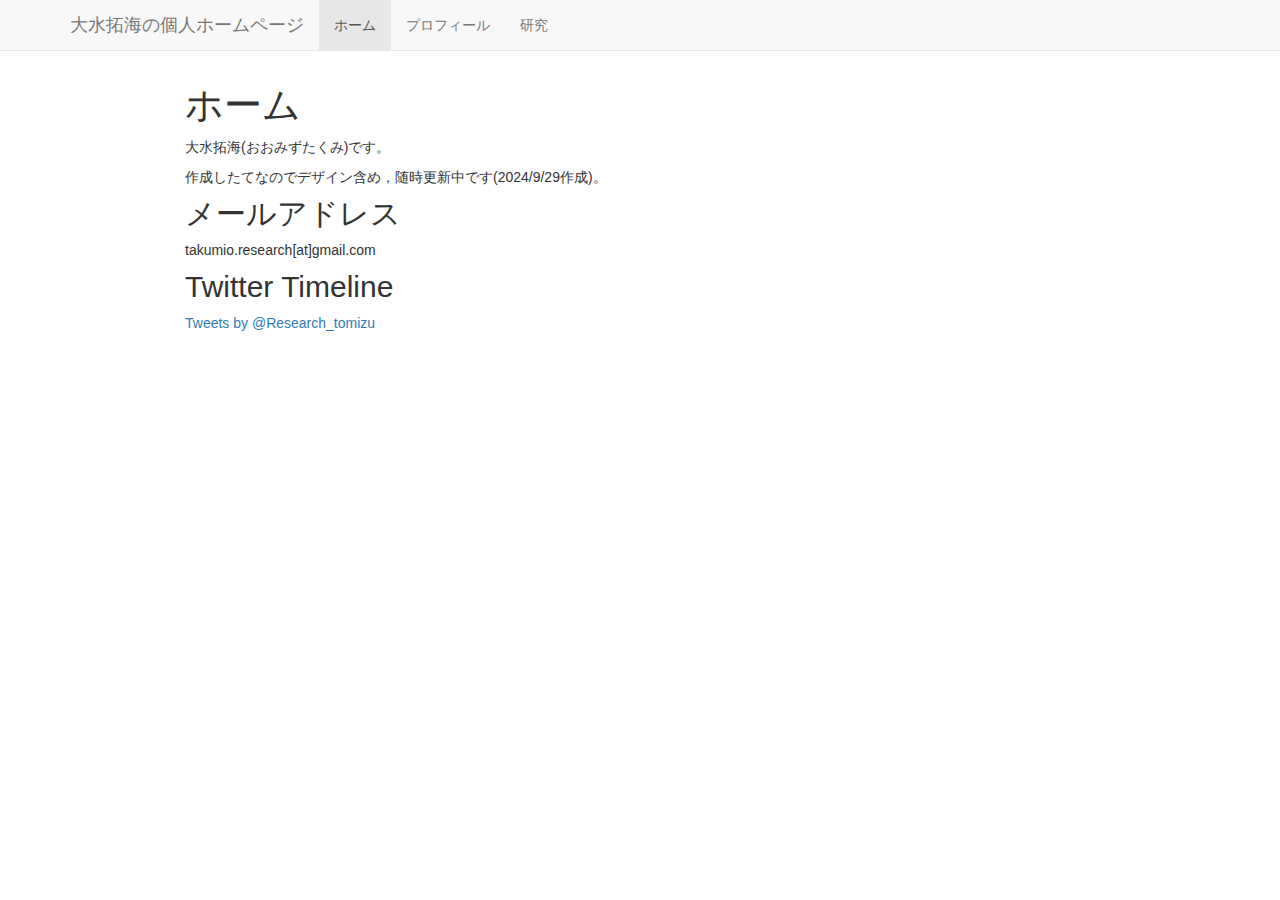
==== docs/index.html @ a6264f46 "up date!" ====
<!DOCTYPE html>

<html>

<head>

<meta charset="utf-8" />
<meta name="generator" content="pandoc" />
<meta http-equiv="X-UA-Compatible" content="IE=EDGE" />




<title>ホーム</title>

<script src="site_libs/header-attrs-2.26/header-attrs.js"></script>
<script src="site_libs/jquery-3.6.0/jquery-3.6.0.min.js"></script>
<meta name="viewport" content="width=device-width, initial-scale=1" />
<link href="site_libs/bootstrap-3.3.5/css/bootstrap.min.css" rel="stylesheet" />
<script src="site_libs/bootstrap-3.3.5/js/bootstrap.min.js"></script>
<script src="site_libs/bootstrap-3.3.5/shim/html5shiv.min.js"></script>
<script src="site_libs/bootstrap-3.3.5/shim/respond.min.js"></script>
<style>h1 {font-size: 34px;}
       h1.title {font-size: 38px;}
       h2 {font-size: 30px;}
       h3 {font-size: 24px;}
       h4 {font-size: 18px;}
       h5 {font-size: 16px;}
       h6 {font-size: 12px;}
       code {color: inherit; background-color: rgba(0, 0, 0, 0.04);}
       pre:not([class]) { background-color: white }</style>
<script src="site_libs/navigation-1.1/tabsets.js"></script>
<link href="site_libs/highlightjs-9.12.0/default.css" rel="stylesheet" />
<script src="site_libs/highlightjs-9.12.0/highlight.js"></script>

<style type="text/css">
  code{white-space: pre-wrap;}
  span.smallcaps{font-variant: small-caps;}
  span.underline{text-decoration: underline;}
  div.column{display: inline-block; vertical-align: top; width: 50%;}
  div.hanging-indent{margin-left: 1.5em; text-indent: -1.5em;}
  ul.task-list{list-style: none;}
    </style>

<style type="text/css">code{white-space: pre;}</style>
<script type="text/javascript">
if (window.hljs) {
  hljs.configure({languages: []});
  hljs.initHighlightingOnLoad();
  if (document.readyState && document.readyState === "complete") {
    window.setTimeout(function() { hljs.initHighlighting(); }, 0);
  }
}
</script>






<link rel="stylesheet" href="site_style.css" type="text/css" />



<style type = "text/css">
.main-container {
  max-width: 940px;
  margin-left: auto;
  margin-right: auto;
}
img {
  max-width:100%;
}
.tabbed-pane {
  padding-top: 12px;
}
.html-widget {
  margin-bottom: 20px;
}
button.code-folding-btn:focus {
  outline: none;
}
summary {
  display: list-item;
}
details > summary > p:only-child {
  display: inline;
}
pre code {
  padding: 0;
}
</style>


<style type="text/css">
.dropdown-submenu {
  position: relative;
}
.dropdown-submenu>.dropdown-menu {
  top: 0;
  left: 100%;
  margin-top: -6px;
  margin-left: -1px;
  border-radius: 0 6px 6px 6px;
}
.dropdown-submenu:hover>.dropdown-menu {
  display: block;
}
.dropdown-submenu>a:after {
  display: block;
  content: " ";
  float: right;
  width: 0;
  height: 0;
  border-color: transparent;
  border-style: solid;
  border-width: 5px 0 5px 5px;
  border-left-color: #cccccc;
  margin-top: 5px;
  margin-right: -10px;
}
.dropdown-submenu:hover>a:after {
  border-left-color: #adb5bd;
}
.dropdown-submenu.pull-left {
  float: none;
}
.dropdown-submenu.pull-left>.dropdown-menu {
  left: -100%;
  margin-left: 10px;
  border-radius: 6px 0 6px 6px;
}
</style>

<script type="text/javascript">
// manage active state of menu based on current page
$(document).ready(function () {
  // active menu anchor
  href = window.location.pathname
  href = href.substr(href.lastIndexOf('/') + 1)
  if (href === "")
    href = "index.html";
  var menuAnchor = $('a[href="' + href + '"]');

  // mark the anchor link active (and if it's in a dropdown, also mark that active)
  var dropdown = menuAnchor.closest('li.dropdown');
  if (window.bootstrap) { // Bootstrap 4+
    menuAnchor.addClass('active');
    dropdown.find('> .dropdown-toggle').addClass('active');
  } else { // Bootstrap 3
    menuAnchor.parent().addClass('active');
    dropdown.addClass('active');
  }

  // Navbar adjustments
  var navHeight = $(".navbar").first().height() + 15;
  var style = document.createElement('style');
  var pt = "padding-top: " + navHeight + "px; ";
  var mt = "margin-top: -" + navHeight + "px; ";
  var css = "";
  // offset scroll position for anchor links (for fixed navbar)
  for (var i = 1; i <= 6; i++) {
    css += ".section h" + i + "{ " + pt + mt + "}\n";
  }
  style.innerHTML = "body {" + pt + "padding-bottom: 40px; }\n" + css;
  document.head.appendChild(style);
});
</script>

<!-- tabsets -->

<style type="text/css">
.tabset-dropdown > .nav-tabs {
  display: inline-table;
  max-height: 500px;
  min-height: 44px;
  overflow-y: auto;
  border: 1px solid #ddd;
  border-radius: 4px;
}

.tabset-dropdown > .nav-tabs > li.active:before, .tabset-dropdown > .nav-tabs.nav-tabs-open:before {
  content: "\e259";
  font-family: 'Glyphicons Halflings';
  display: inline-block;
  padding: 10px;
  border-right: 1px solid #ddd;
}

.tabset-dropdown > .nav-tabs.nav-tabs-open > li.active:before {
  content: "\e258";
  font-family: 'Glyphicons Halflings';
  border: none;
}

.tabset-dropdown > .nav-tabs > li.active {
  display: block;
}

.tabset-dropdown > .nav-tabs > li > a,
.tabset-dropdown > .nav-tabs > li > a:focus,
.tabset-dropdown > .nav-tabs > li > a:hover {
  border: none;
  display: inline-block;
  border-radius: 4px;
  background-color: transparent;
}

.tabset-dropdown > .nav-tabs.nav-tabs-open > li {
  display: block;
  float: none;
}

.tabset-dropdown > .nav-tabs > li {
  display: none;
}
</style>

<!-- code folding -->




</head>

<body>


<div class="container-fluid main-container">




<div class="navbar navbar-default  navbar-fixed-top" role="navigation">
  <div class="container">
    <div class="navbar-header">
      <button type="button" class="navbar-toggle collapsed" data-toggle="collapse" data-bs-toggle="collapse" data-target="#navbar" data-bs-target="#navbar">
        <span class="icon-bar"></span>
        <span class="icon-bar"></span>
        <span class="icon-bar"></span>
      </button>
      <a class="navbar-brand" href="index.html">大水拓海の個人ホームページ</a>
    </div>
    <div id="navbar" class="navbar-collapse collapse">
      <ul class="nav navbar-nav">
        <li>
  <a href="index.html">ホーム</a>
</li>
<li>
  <a href="about.html">プロフィール</a>
</li>
<li>
  <a href="research.html">研究</a>
</li>
      </ul>
      <ul class="nav navbar-nav navbar-right">
        
      </ul>
    </div><!--/.nav-collapse -->
  </div><!--/.container -->
</div><!--/.navbar -->

<div id="header">



<h1 class="title toc-ignore">ホーム</h1>

</div>


<p>大水拓海(おおみずたくみ)です。</p>
<p>作成したてなのでデザイン含め，随時更新中です(2024/9/29作成)。</p>
<div id="メールアドレス" class="section level2">
<h2>メールアドレス</h2>
<p>takumio.research[at]gmail.com</p>
</div>
<div id="twitter-timeline" class="section level2">
<h2>Twitter Timeline</h2>
<a class="twitter-timeline" href="https://twitter.com/Research_tomizu?ref_src=twsrc%5Etfw"
   data-width="400" data-height="600" data-tweet-limit="3" data-chrome="nofooter noborders">Tweets
by <span class="citation">@Research_tomizu</span></a>
<script>
   window.addEventListener('load', function() {
       var script = document.createElement("script");
       script.src = "https://platform.twitter.com/widgets.js";
       document.body.appendChild(script);
   });
</script>
</div>




</div>

<script>

// add bootstrap table styles to pandoc tables
function bootstrapStylePandocTables() {
  $('tr.odd').parent('tbody').parent('table').addClass('table table-condensed');
}
$(document).ready(function () {
  bootstrapStylePandocTables();
});


</script>

<!-- tabsets -->

<script>
$(document).ready(function () {
  window.buildTabsets("TOC");
});

$(document).ready(function () {
  $('.tabset-dropdown > .nav-tabs > li').click(function () {
    $(this).parent().toggleClass('nav-tabs-open');
  });
});
</script>

<!-- code folding -->


<!-- dynamically load mathjax for compatibility with self-contained -->
<script>
  (function () {
    var script = document.createElement("script");
    script.type = "text/javascript";
    script.src  = "https://mathjax.rstudio.com/latest/MathJax.js?config=TeX-AMS-MML_HTMLorMML";
    document.getElementsByTagName("head")[0].appendChild(script);
  })();
</script>

</body>
</html>
---- docs/site_libs/highlightjs-9.12.0/default.css ----
.hljs-literal {
  color: #990073;
}

.hljs-number {
  color: #099;
}

.hljs-comment {
  color: #998;
  font-style: italic;
}

.hljs-keyword {
  color: #900;
  font-weight: bold;
}

.hljs-string {
  color: #d14;
}
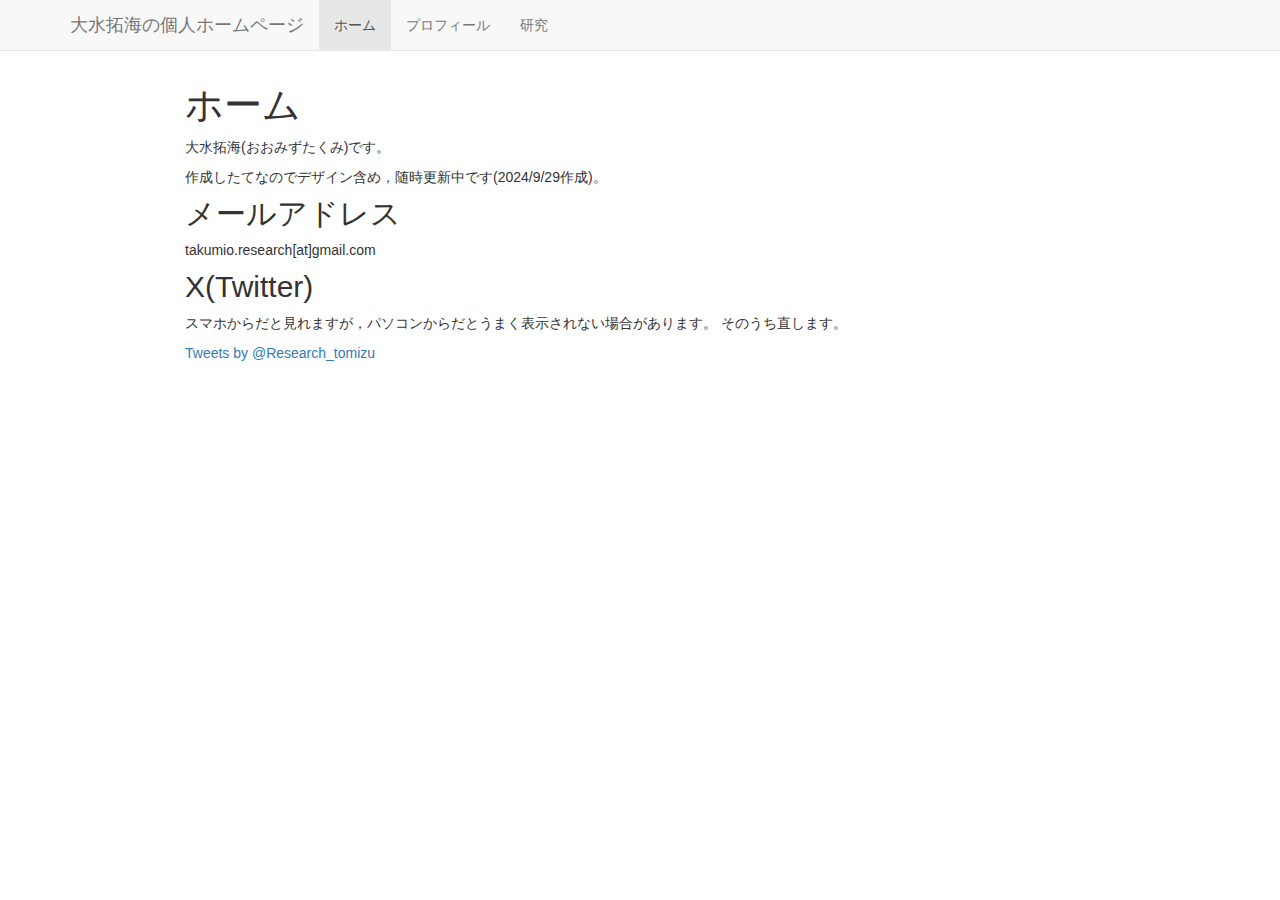
==== commit 0d130e4f: "up date!" ====
--- a/docs/index.html
+++ b/docs/index.html
@@ -275,18 +275,14 @@
 <h2>メールアドレス</h2>
 <p>takumio.research[at]gmail.com</p>
 </div>
-<div id="twitter-timeline" class="section level2">
-<h2>Twitter Timeline</h2>
+<div id="xtwitter" class="section level2">
+<h2>X(Twitter)</h2>
+<p>スマホからだと見れますが，パソコンからだとうまく表示されない場合があります。
+そのうち直します。</p>
 <a class="twitter-timeline" href="https://twitter.com/Research_tomizu?ref_src=twsrc%5Etfw"
-   data-width="400" data-height="600" data-tweet-limit="3" data-chrome="nofooter noborders">Tweets
-by <span class="citation">@Research_tomizu</span></a>
-<script>
-   window.addEventListener('load', function() {
-       var script = document.createElement("script");
-       script.src = "https://platform.twitter.com/widgets.js";
-       document.body.appendChild(script);
-   });
-</script>
+   data-width="400" data-height="600" data-tweet-limit="3" data-chrome="nofooter noborders">
+Tweets by <span class="citation">@Research_tomizu</span> </a>
+<script async src="https://platform.twitter.com/widgets.js" charset="utf-8"></script>
 </div>
 
 
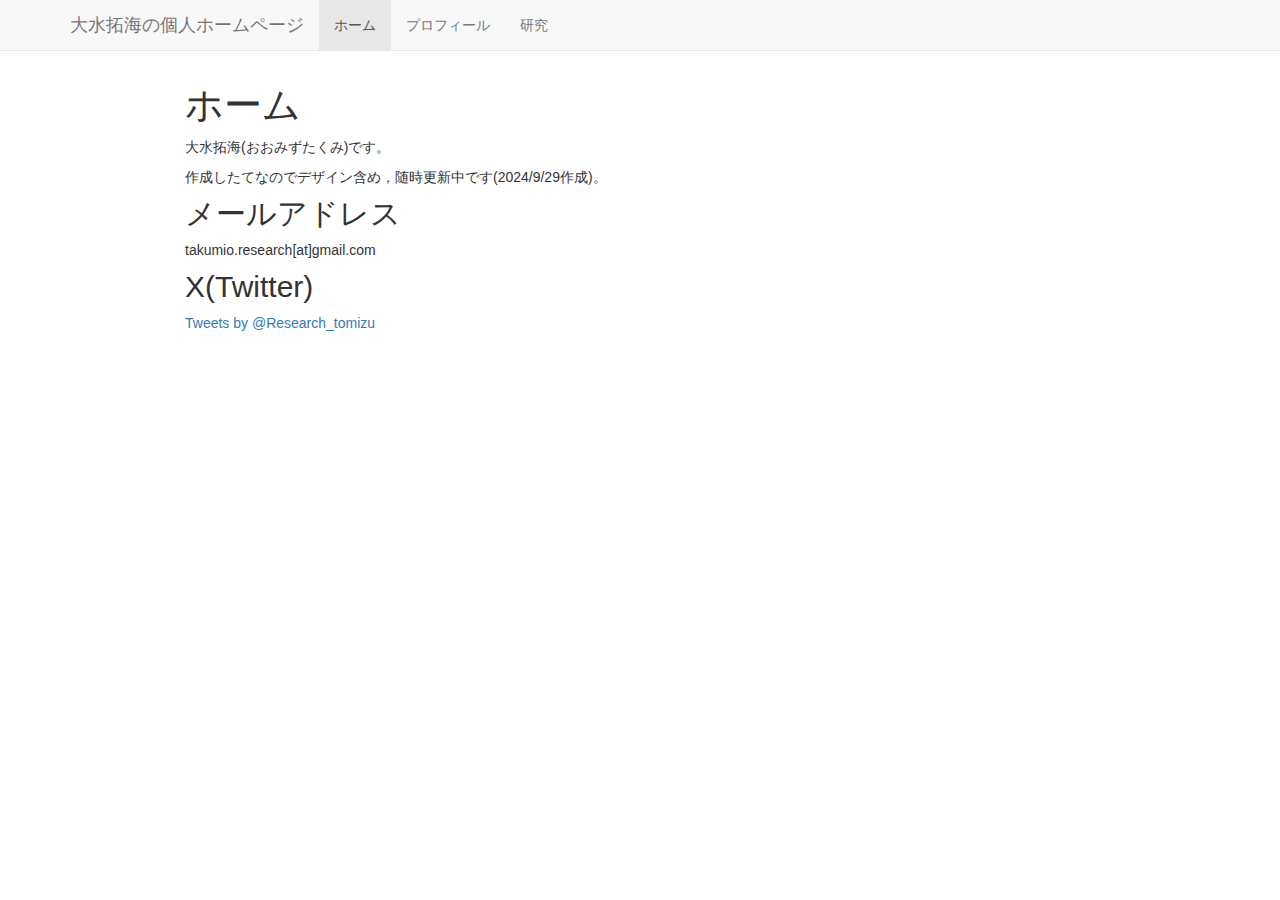
==== commit e0de46f7: "up date!" ====
--- a/docs/index.html
+++ b/docs/index.html
@@ -277,8 +277,6 @@
 </div>
 <div id="xtwitter" class="section level2">
 <h2>X(Twitter)</h2>
-<p>スマホからだと見れますが，パソコンからだとうまく表示されない場合があります。
-そのうち直します。</p>
 <a class="twitter-timeline" href="https://twitter.com/Research_tomizu?ref_src=twsrc%5Etfw"
    data-width="400" data-height="600" data-tweet-limit="3" data-chrome="nofooter noborders">
 Tweets by <span class="citation">@Research_tomizu</span> </a>
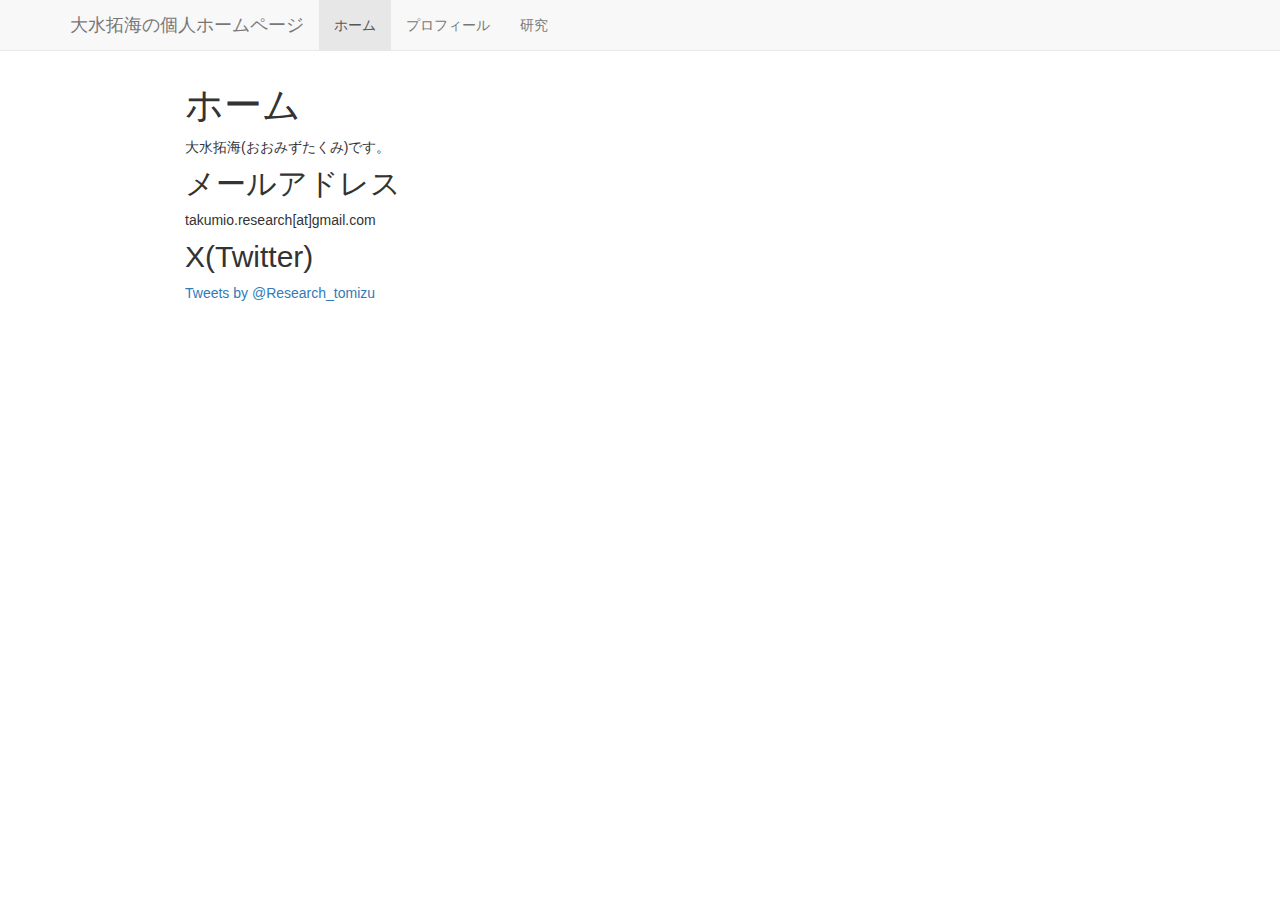
==== commit d8aec380: "up date!" ====
--- a/docs/index.html
+++ b/docs/index.html
@@ -13,7 +13,7 @@
 
 <title>ホーム</title>
 
-<script src="site_libs/header-attrs-2.26/header-attrs.js"></script>
+<script src="site_libs/header-attrs-2.29/header-attrs.js"></script>
 <script src="site_libs/jquery-3.6.0/jquery-3.6.0.min.js"></script>
 <meta name="viewport" content="width=device-width, initial-scale=1" />
 <link href="site_libs/bootstrap-3.3.5/css/bootstrap.min.css" rel="stylesheet" />
@@ -270,7 +270,6 @@
 
 
 <p>大水拓海(おおみずたくみ)です。</p>
-<p>作成したてなのでデザイン含め，随時更新中です(2024/9/29作成)。</p>
 <div id="メールアドレス" class="section level2">
 <h2>メールアドレス</h2>
 <p>takumio.research[at]gmail.com</p>
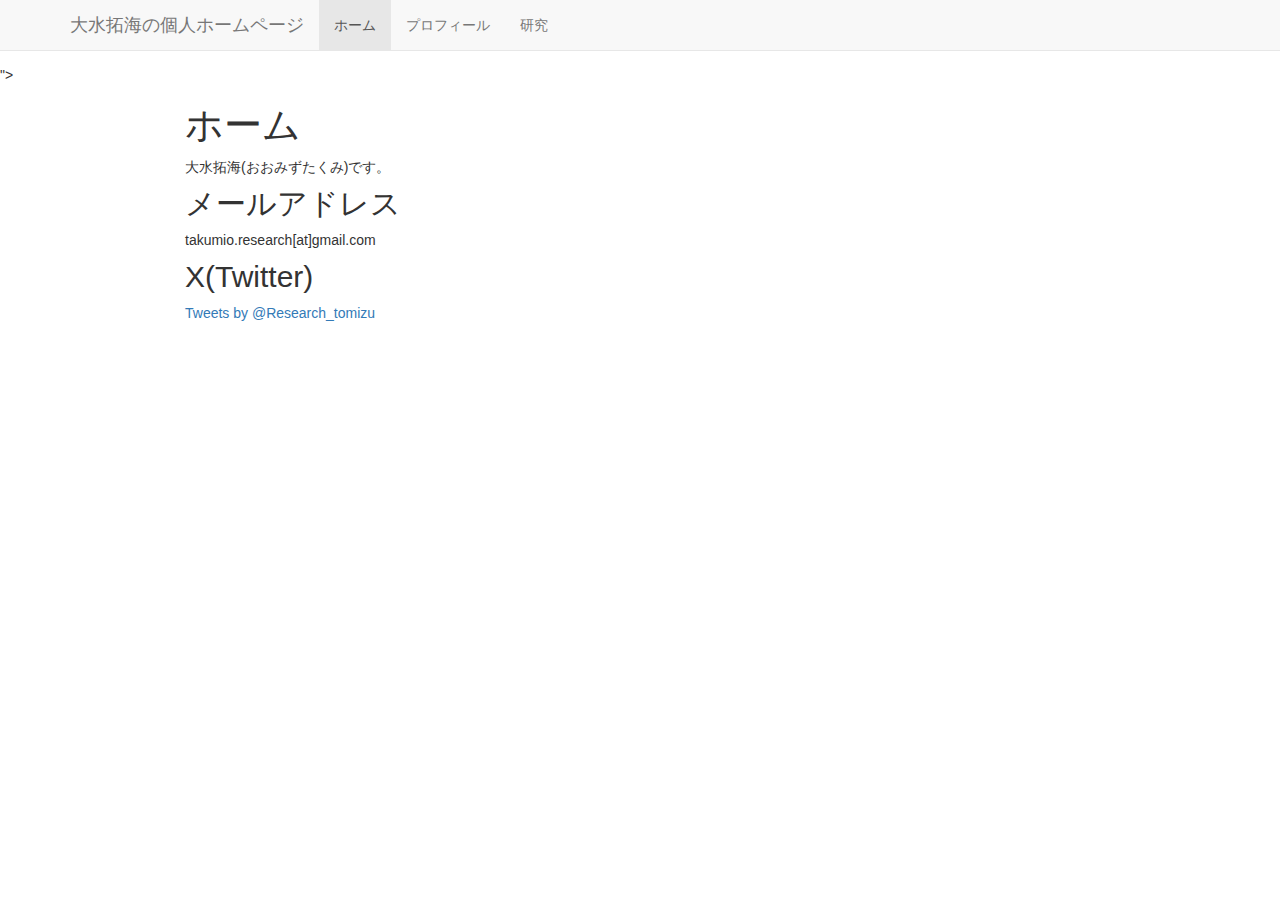
==== commit 94e315f5: "up date!" ====
--- a/docs/index.html
+++ b/docs/index.html
@@ -32,6 +32,7 @@
 <script src="site_libs/navigation-1.1/tabsets.js"></script>
 <link href="site_libs/highlightjs-9.12.0/default.css" rel="stylesheet" />
 <script src="site_libs/highlightjs-9.12.0/highlight.js"></script>
+<meta name="google-site-verification" content="<meta name="google-site-verification" content="7nKFXv-jeE0HTxf1e0lS7ZLoSnjmhvVVahbnoSg4QX0" />">
 
 <style type="text/css">
   code{white-space: pre-wrap;}
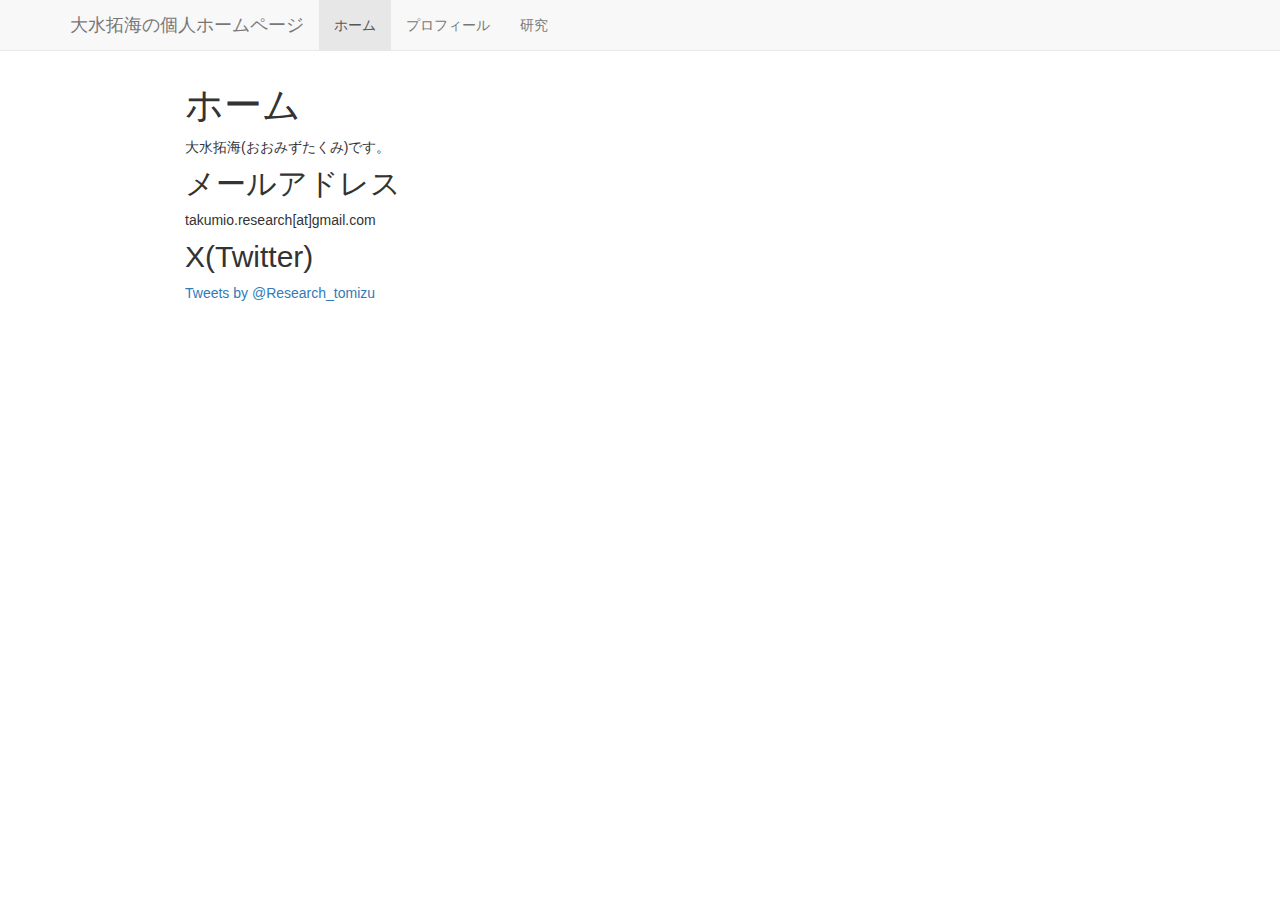
==== commit b783590d: "up date!" ====
--- a/docs/index.html
+++ b/docs/index.html
@@ -32,7 +32,7 @@
 <script src="site_libs/navigation-1.1/tabsets.js"></script>
 <link href="site_libs/highlightjs-9.12.0/default.css" rel="stylesheet" />
 <script src="site_libs/highlightjs-9.12.0/highlight.js"></script>
-<meta name="google-site-verification" content="<meta name="google-site-verification" content="7nKFXv-jeE0HTxf1e0lS7ZLoSnjmhvVVahbnoSg4QX0" />">
+<meta name="google-site-verification" content="7nKFXv-jeE0HTxf1e0lS7ZLoSnjmhvVVahbnoSg4QX0" />
 
 <style type="text/css">
   code{white-space: pre-wrap;}
